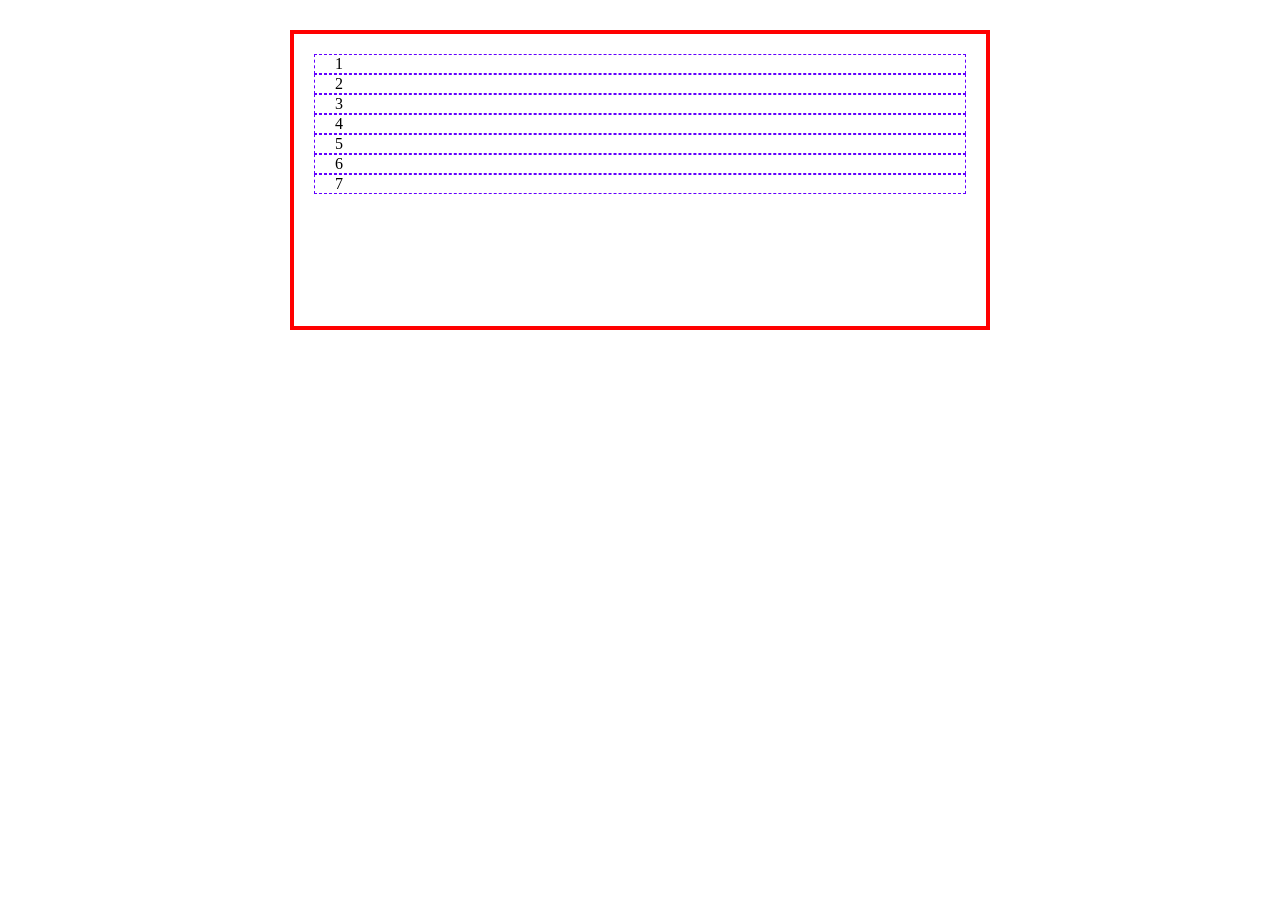
==== flex.html @ fd8d6447 "init" ====
<!DOCTYPE html>
<html lang="en">
<head>
    <meta charset="UTF-8">
    <meta name="viewport" content="width=device-width, initial-scale=1.0">
    <link rel="stylesheet" href="./styles/flex.css">
    <title>Flexbox</title>
</head>
<body>
    <div class="container">
        <div>1</div>
        <div>2</div>
        <div>3</div>
        <div>4</div>
        <div>5</div>
        <div>6</div>
        <div>7</div>
    </div>
    
</body>
</html>
---- styles/flex.css ----
* {
    box-sizing: border-box;
}

.container {
    max-width: 700px;
    border: solid 4px red;
    min-height: 300px;
    margin: 30px auto;
    padding: 20px;
}

.container > div {
    border: dashed 1px rgb(98, 0, 255);
    padding: 0 20px;
}
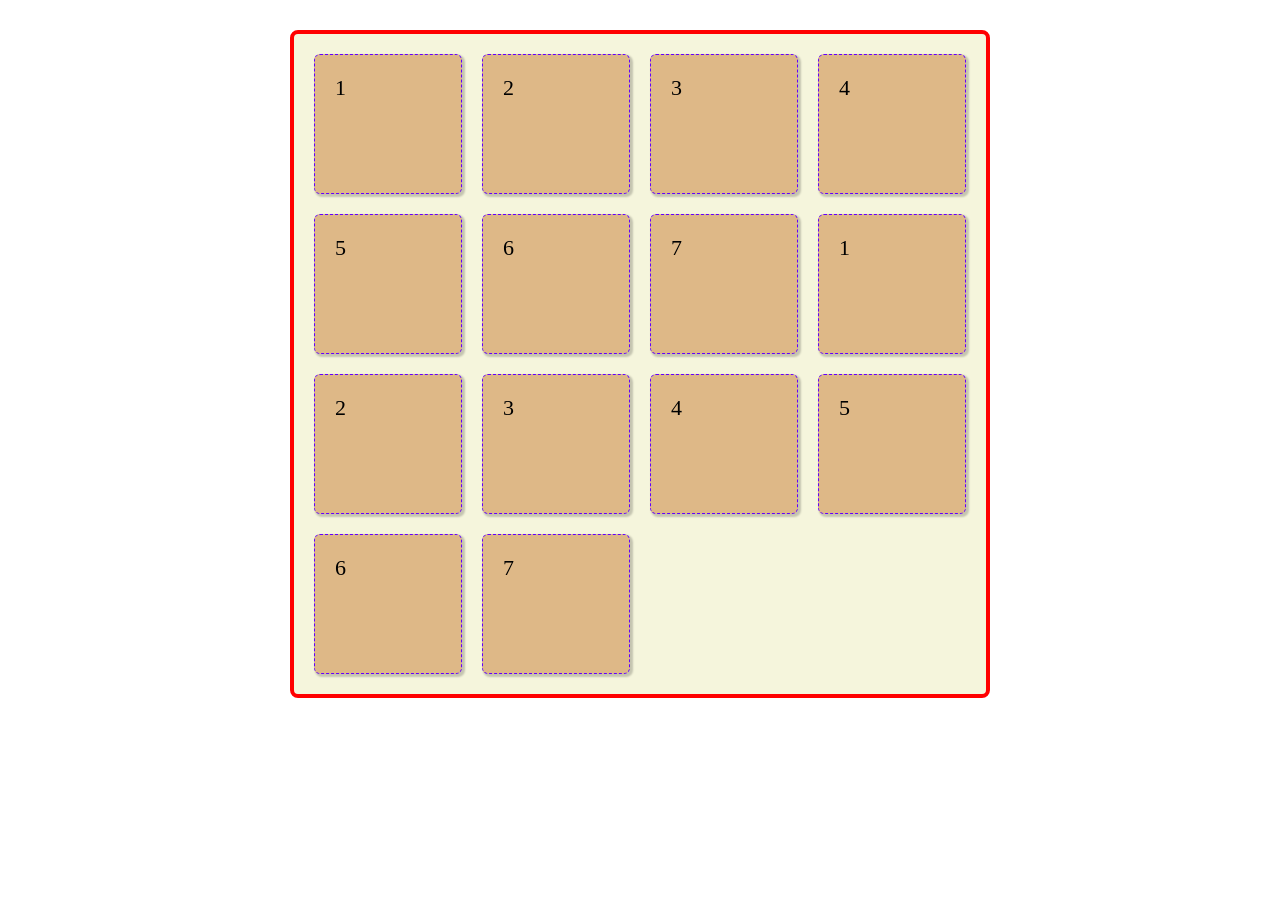
==== commit 0d4a0f4a: "init" ====
--- a/flex.html
+++ b/flex.html
@@ -7,15 +7,22 @@
     <title>Flexbox</title>
 </head>
 <body>
-    <div class="container">
-        <div>1</div>
-        <div>2</div>
-        <div>3</div>
-        <div>4</div>
-        <div>5</div>
-        <div>6</div>
-        <div>7</div>
-    </div>
+    <ul class="container">
+        <li>1</li>
+        <li>2</li>
+        <li>3</li>
+        <li>4</li>
+        <li>5</li>
+        <li>6</li>
+        <li>7</li>
+        <li>1</li>
+        <li>2</li>
+        <li>3</li>
+        <li>4</li>
+        <li>5</li>
+        <li>6</li>
+        <li>7</li>
+    </ul>
     
 </body>
 </html>
--- a/styles/flex.css
+++ b/styles/flex.css
@@ -4,13 +4,42 @@
 
 .container {
     max-width: 700px;
+    /* height: 700px; */
     border: solid 4px red;
+    border-radius: 8px;
     min-height: 300px;
     margin: 30px auto;
     padding: 20px;
+    list-style: none;
+    background-color: beige;
+    display: flex;
+    flex-wrap: wrap;
+    gap: 20px;
 }
 
-.container > div {
+.container > li {
     border: dashed 1px rgb(98, 0, 255);
-    padding: 0 20px;
+    background-color: burlywood;
+    font-size: 22px;
+    box-shadow: 2px 2px 2px 1px rgba(0, 0, 0, 0.2);
+    border-radius: 6px;
+    padding: 20px;
+    flex-basis: calc((100% - 20px * 3) / 4);
+    height: 140px;
+    /* width: 140px; */
 }
+
+
+/* div:empty {
+    border: 1px dashed red;
+} */
+
+
+/* :is(h2, h3) {
+    margin-bottom: 20px;
+} */
+
+/* p:not(.highlight) {
+    color: grey;
+} */
+  
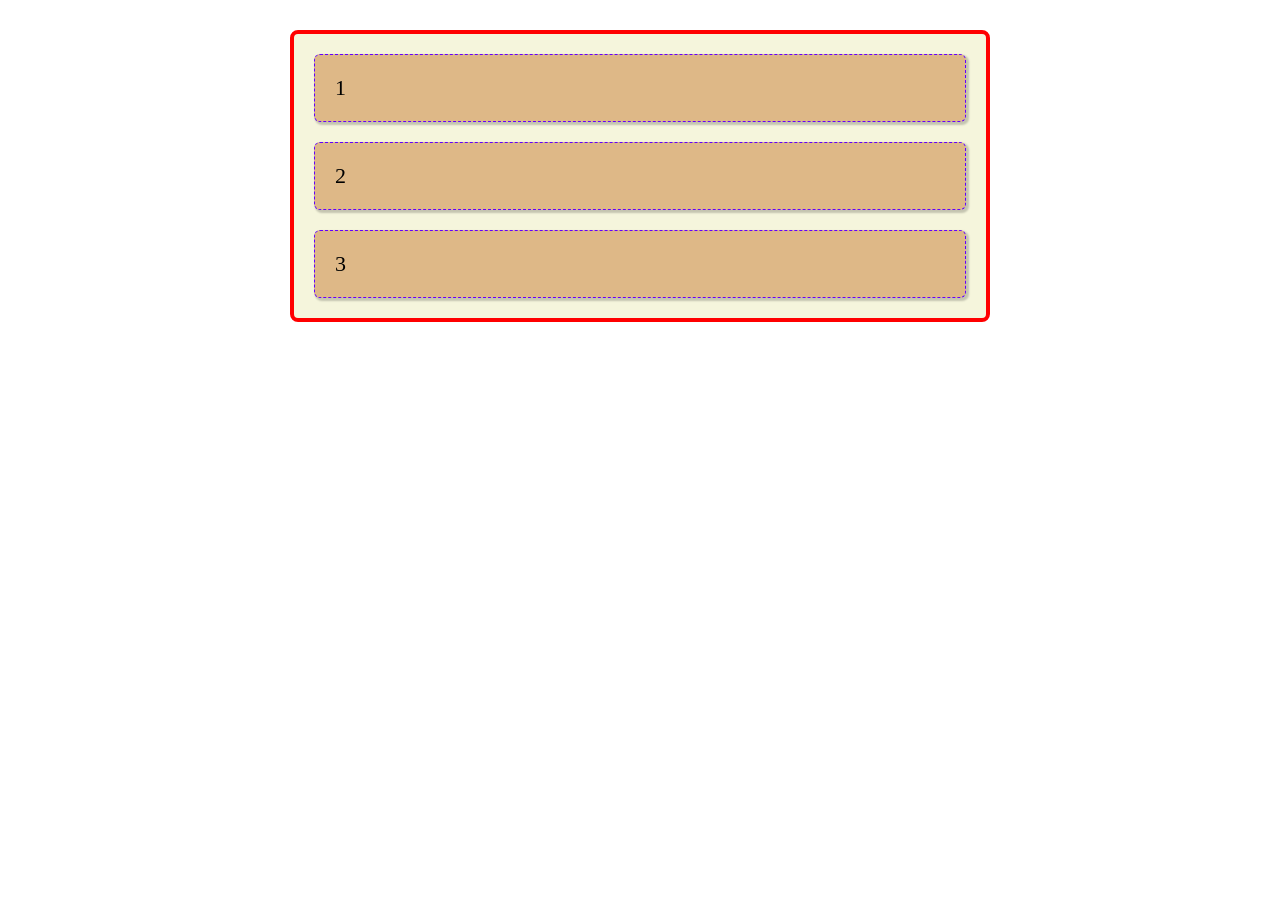
==== commit 026c76a4: "init" ====
--- a/flex.html
+++ b/flex.html
@@ -11,18 +11,9 @@
         <li>1</li>
         <li>2</li>
         <li>3</li>
-        <li>4</li>
-        <li>5</li>
-        <li>6</li>
-        <li>7</li>
-        <li>1</li>
-        <li>2</li>
-        <li>3</li>
-        <li>4</li>
-        <li>5</li>
-        <li>6</li>
-        <li>7</li>
+
     </ul>
+    <div></div>
     
 </body>
 </html>
--- a/styles/flex.css
+++ b/styles/flex.css
@@ -4,16 +4,15 @@
 
 .container {
     max-width: 700px;
-    /* height: 700px; */
+    /* height: 600px; */
     border: solid 4px red;
+    background-color: beige;
     border-radius: 8px;
-    min-height: 300px;
     margin: 30px auto;
     padding: 20px;
     list-style: none;
-    background-color: beige;
     display: flex;
-    flex-wrap: wrap;
+    flex-direction: column;
     gap: 20px;
 }
 
@@ -24,19 +23,20 @@
     box-shadow: 2px 2px 2px 1px rgba(0, 0, 0, 0.2);
     border-radius: 6px;
     padding: 20px;
+    flex-basis: 150px;
     flex-basis: calc((100% - 20px * 3) / 4);
     height: 140px;
-    /* width: 140px; */
 }
+
+
 
 
 /* div:empty {
     border: 1px dashed red;
 } */
 
-
 /* :is(h2, h3) {
-    margin-bottom: 20px;
+    background-color: red
 } */
 
 /* p:not(.highlight) {
